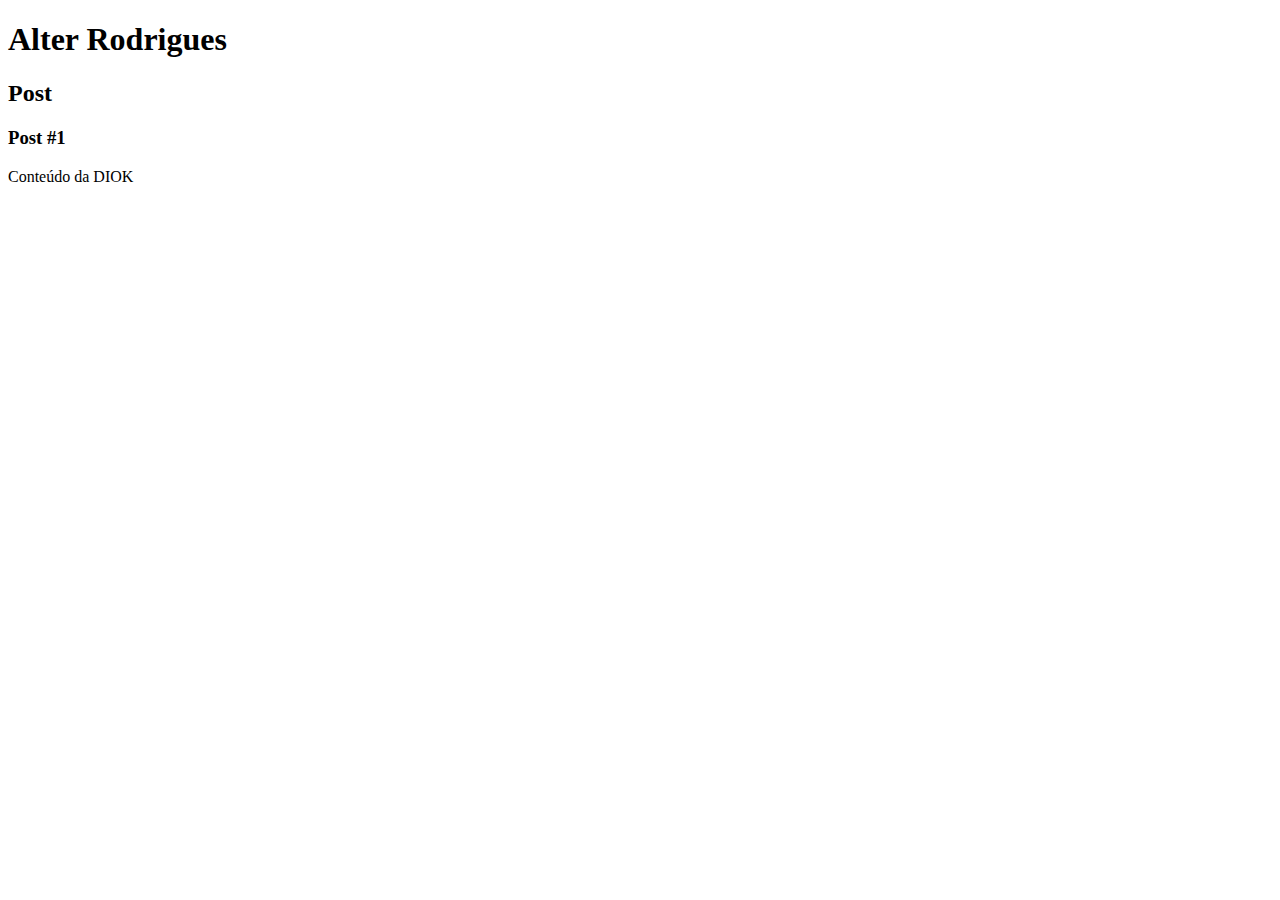
==== Introdução a HTML 5 e CSS 3/index.html @ 3b30a668 "Organizando os Conteúdos por Tema" ====
<!DOCTYPE html>
<html>
   <head>
	<meta charset="utf-8">
	<title>Alter Rodrigues</title>
  </head>
  <body>
   <header>
    <h1> Alter Rodrigues </h1>
	</header>
        <section>
          <header>
    <h2>Post</h2>
	</header>
        <article>
          <header>
          <h3> Post #1 </h3>
         </header>
	 </article>
 </section>

   <p> Conteúdo da DIOK </p>
 <footer></footer>
  </body>
</html>
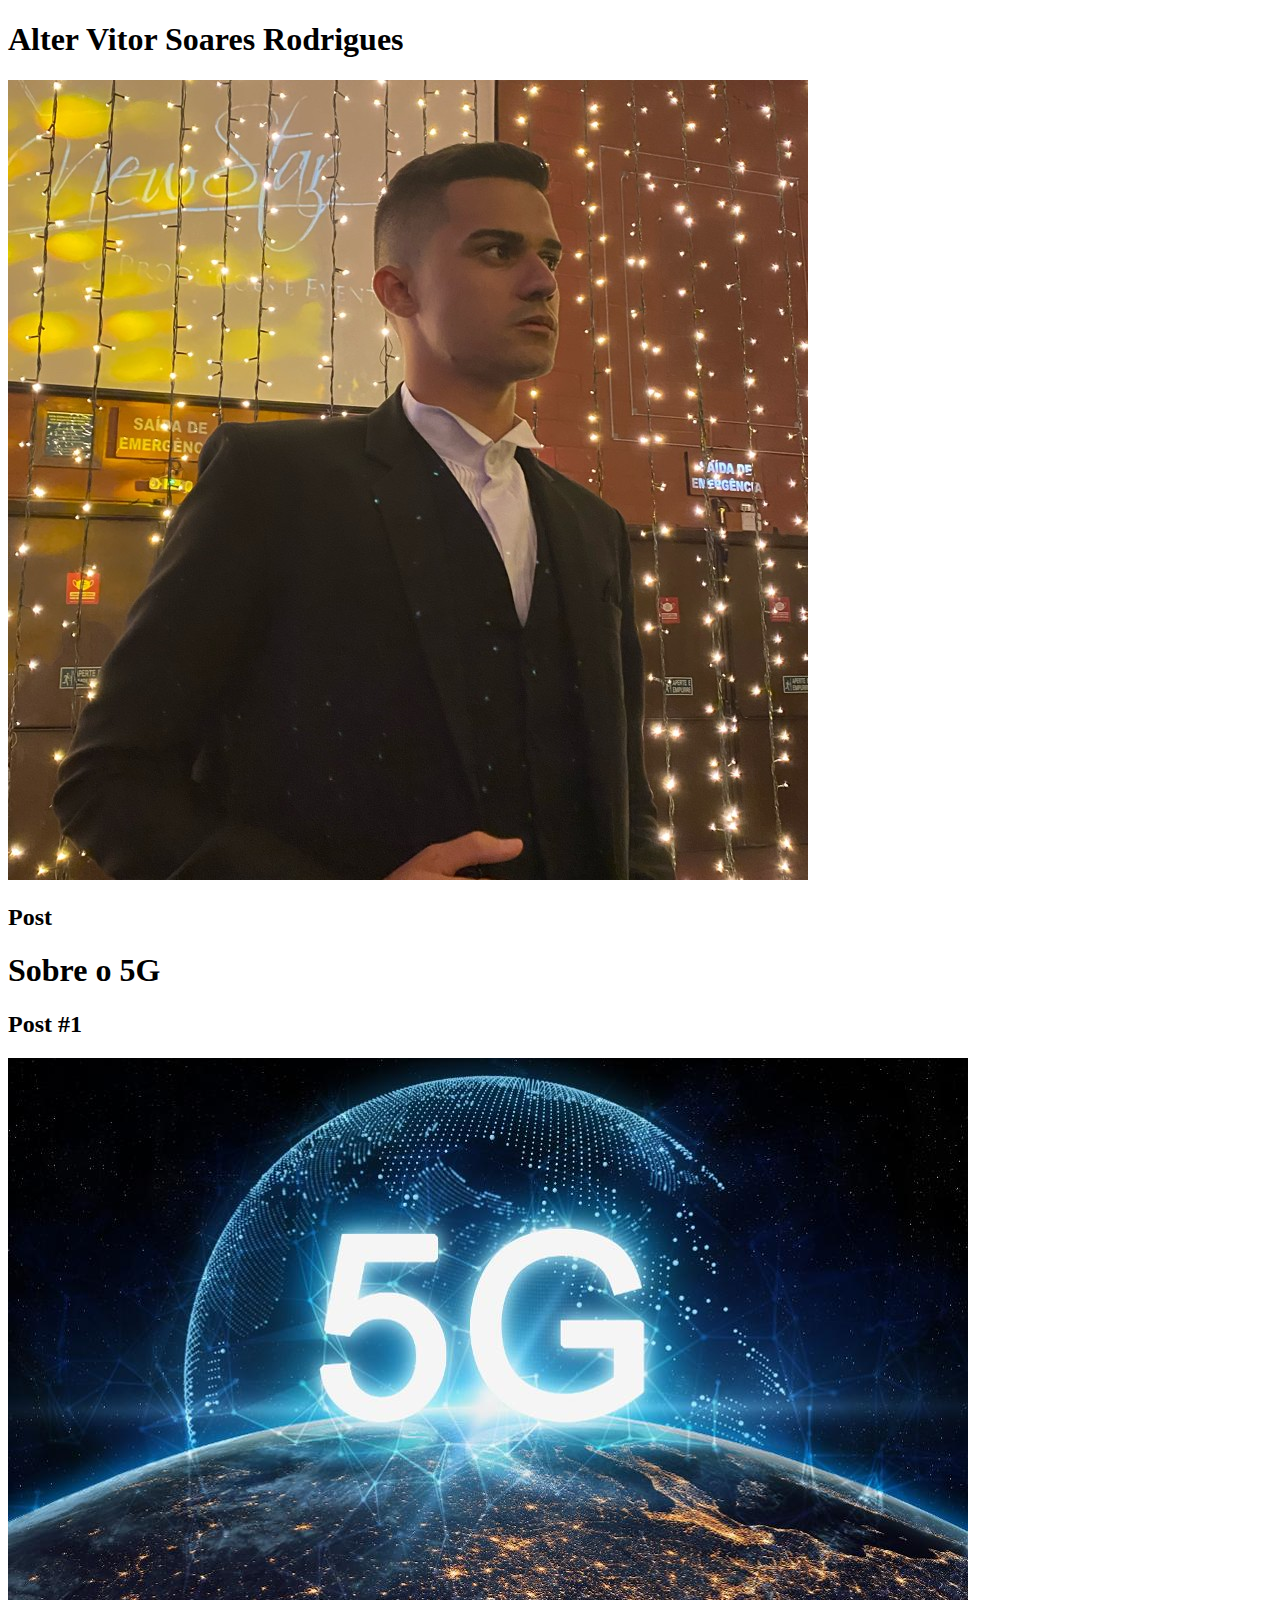
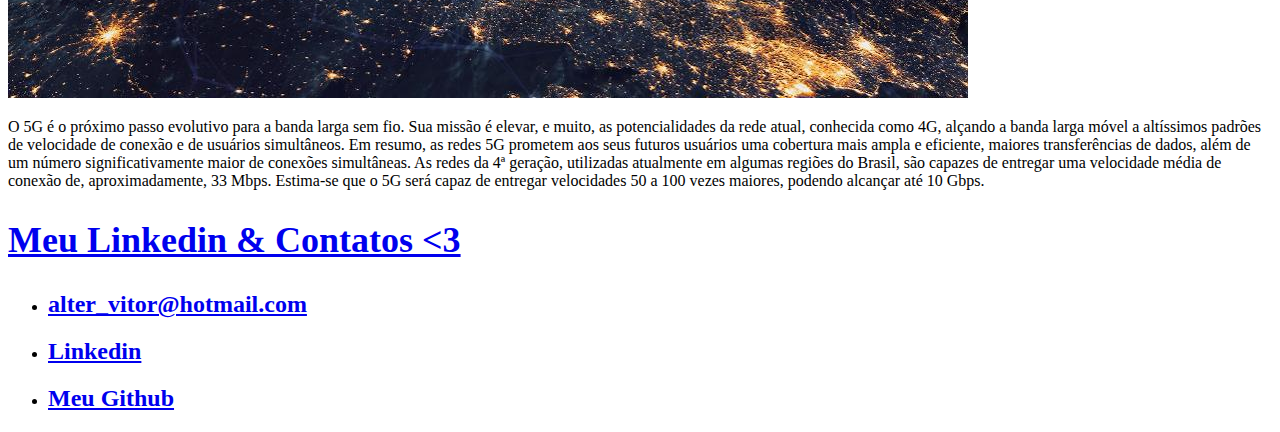
==== commit 4e69e1b9: "Organizando os Conteúdos por Tema" ====
--- a/Introdução a HTML 5 e CSS 3/index.html
+++ b/Introdução a HTML 5 e CSS 3/index.html
@@ -6,7 +6,8 @@
   </head>
   <body>
    <header>
-    <h1> Alter Rodrigues </h1>
+    <h1> Alter Vitor Soares Rodrigues </h1>
+      <img src="alterino.jpg" alt ="Perfil do Alter"> 
 	</header>
         <section>
           <header>
@@ -14,13 +15,30 @@
 	</header>
         <article>
           <header>
-          <h3> Post #1 </h3>
+   		<h1>Sobre o 5G</h1>
+          <h2> Post #1 </h2>
+            <img src="fiveg.jpg"  alt = "Imagem ilustrativa do 5G"> 
          </header>
 	 </article>
  </section>
-
-   <p> Conteúdo da DIOK </p>
- <footer></footer>
+      <p> 
+ O 5G é o próximo passo evolutivo para a banda larga sem fio. Sua missão é elevar, e muito, as potencialidades da rede atual, conhecida como 4G, alçando a banda    larga móvel a altíssimos padrões de velocidade de conexão e de usuários simultâneos.
+Em resumo, as redes 5G prometem aos seus futuros usuários uma cobertura mais ampla e eficiente, maiores transferências de dados, além de um número significativamente maior de conexões simultâneas.
+As redes da 4ª geração, utilizadas atualmente em algumas regiões do Brasil, são capazes de entregar uma velocidade média de conexão de, aproximadamente, 33 Mbps. Estima-se que o 5G será capaz de entregar velocidades 50 a 100 vezes maiores, podendo alcançar até 10 Gbps.
+      </p>
+ <h2><a href="https://www.linkedin.com/in/alter-vitor-136401167/" target = "_blank"> <h2>Meu Linkedin & Contatos <3 </h2> </a></h2>
+ <footer>
+   <ul>
+      <li>
+	<h2><a href= "alter_vitor@hotmail.com">alter_vitor@hotmail.com</a></h2>
+     </li>
+     <li>
+       <h2><a href="https://www.linkedin.com/in/alter-vitor-136401167/">Linkedin</a></h2>
+     </li>
+     <li>
+      <h2> <a href="https://github.com/alterianos">Meu Github</a> </h2>
+     </li>
+</footer>
   </body>
 </html>
 
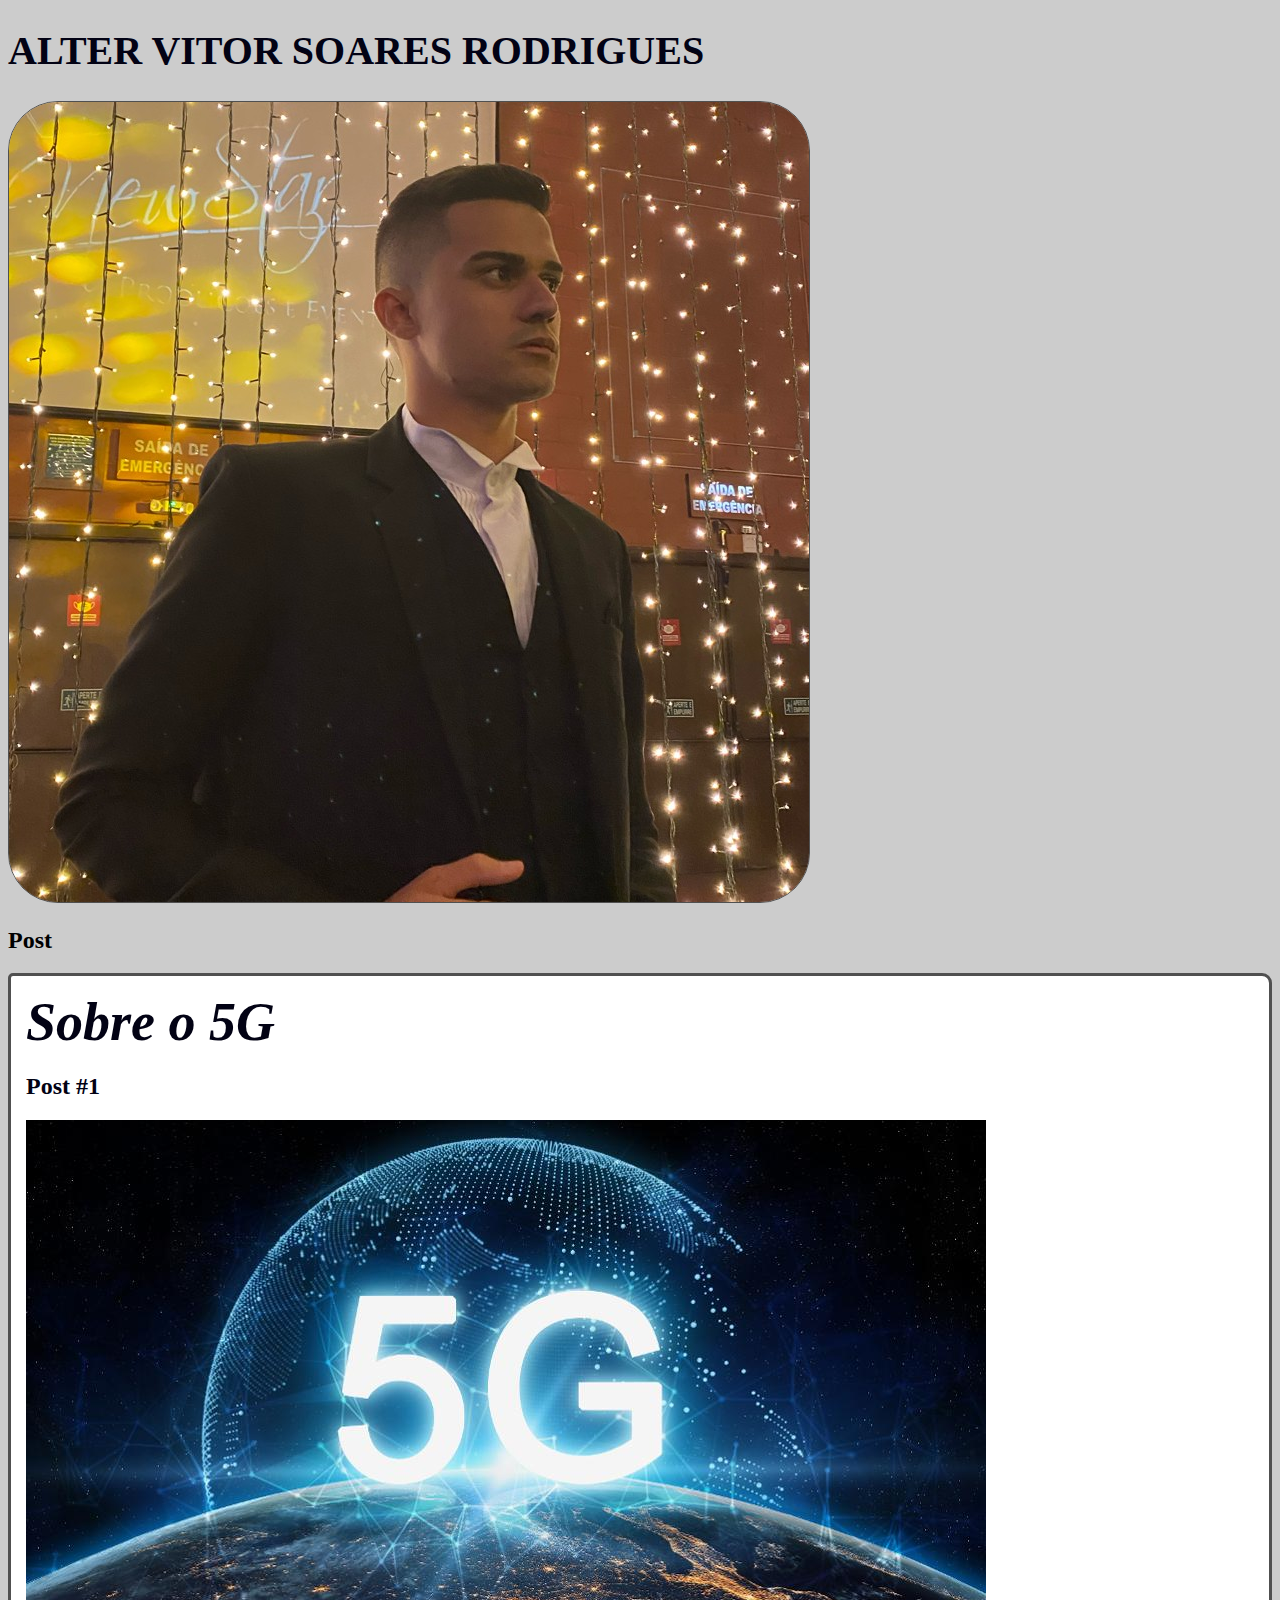
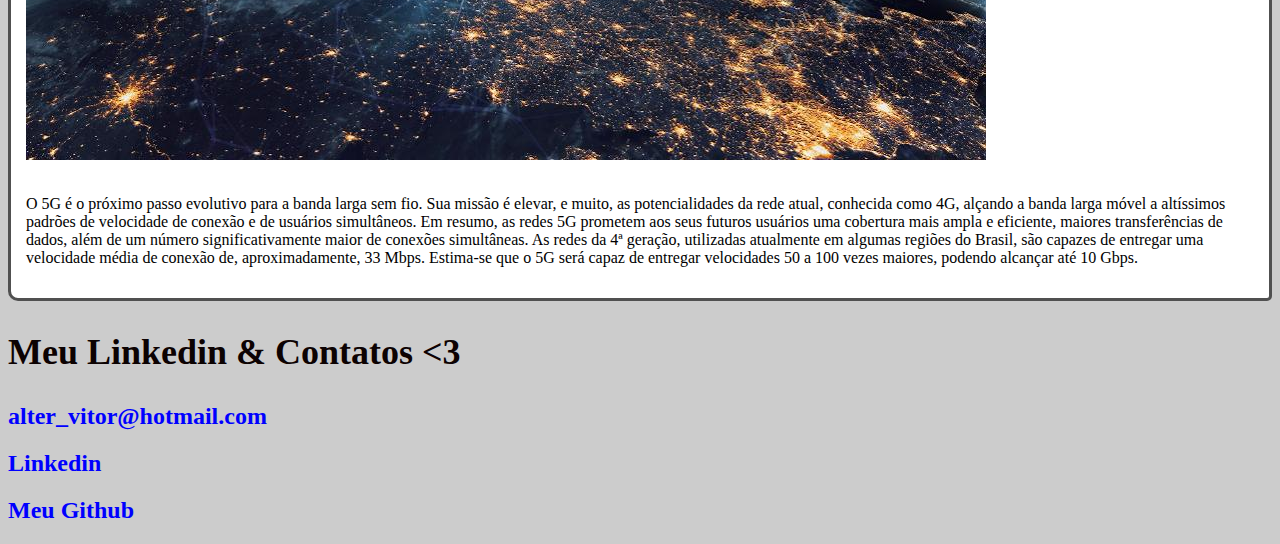
==== commit c63549ce: "Organizando os Conteúdos por Tema" ====
--- a/Introdução a HTML 5 e CSS 3/index.html
+++ b/Introdução a HTML 5 e CSS 3/index.html
@@ -3,32 +3,33 @@
    <head>
 	<meta charset="utf-8">
 	<title>Alter Rodrigues</title>
+        <link rel="stylesheet" href="style.css">
   </head>
   <body>
    <header>
-    <h1> Alter Vitor Soares Rodrigues </h1>
-      <img src="alterino.jpg" alt ="Perfil do Alter"> 
+    <h1 id="title"> Alter Vitor Soares Rodrigues </h1>
+      <img src="alterino.jpg" alt ="Perfil do Alter" class="photo"> 
 	</header>
         <section>
           <header>
     <h2>Post</h2>
 	</header>
-        <article>
+        <article class = "post">
           <header>
-   		<h1>Sobre o 5G</h1>
-          <h2> Post #1 </h2>
-            <img src="fiveg.jpg"  alt = "Imagem ilustrativa do 5G"> 
+   		<h3 class="post_title">Sobre o 5G</h3>
+          <h2 class="subtitle"> Post #1 </h2>
+            <img src="fiveg.jpg"  alt = "Imagem ilustrativa do 5G" class="post_image"> 
+            <p> 
+              O 5G é o próximo passo evolutivo para a banda larga sem fio. Sua missão é elevar, e muito, as potencialidades da rede atual, conhecida como 4G, alçando a banda    larga móvel a altíssimos padrões de velocidade de conexão e de usuários simultâneos.
+             Em resumo, as redes 5G prometem aos seus futuros usuários uma cobertura mais ampla e eficiente, maiores transferências de dados, além de um número significativamente maior de conexões simultâneas.
+             As redes da 4ª geração, utilizadas atualmente em algumas regiões do Brasil, são capazes de entregar uma velocidade média de conexão de, aproximadamente, 33 Mbps. Estima-se que o 5G será capaz de entregar velocidades 50 a 100 vezes maiores, podendo alcançar até 10 Gbps.
+                   </p>
          </header>
 	 </article>
  </section>
-      <p> 
- O 5G é o próximo passo evolutivo para a banda larga sem fio. Sua missão é elevar, e muito, as potencialidades da rede atual, conhecida como 4G, alçando a banda    larga móvel a altíssimos padrões de velocidade de conexão e de usuários simultâneos.
-Em resumo, as redes 5G prometem aos seus futuros usuários uma cobertura mais ampla e eficiente, maiores transferências de dados, além de um número significativamente maior de conexões simultâneas.
-As redes da 4ª geração, utilizadas atualmente em algumas regiões do Brasil, são capazes de entregar uma velocidade média de conexão de, aproximadamente, 33 Mbps. Estima-se que o 5G será capaz de entregar velocidades 50 a 100 vezes maiores, podendo alcançar até 10 Gbps.
-      </p>
  <h2><a href="https://www.linkedin.com/in/alter-vitor-136401167/" target = "_blank"> <h2>Meu Linkedin & Contatos <3 </h2> </a></h2>
  <footer>
-   <ul>
+   <ul class="contacts_list">
       <li>
 	<h2><a href= "alter_vitor@hotmail.com">alter_vitor@hotmail.com</a></h2>
      </li>
@@ -38,6 +39,7 @@
      <li>
       <h2> <a href="https://github.com/alterianos">Meu Github</a> </h2>
      </li>
+     </ul>
 </footer>
   </body>
 </html>
--- a/Introdução a HTML 5 e CSS 3/style.css
+++ b/Introdução a HTML 5 e CSS 3/style.css
@@ -0,0 +1,62 @@
+body {
+    background: #ccc ;
+    font-family: Verdana;
+
+}
+
+.photo {
+   border: 1px solid #505050;
+   border-radius: 50px;
+   
+}
+
+#title, .subtitle, .post_title {
+  color: rgb(2, 2, 20);
+}
+
+#title {
+   font-size: 40px;
+   text-transform: uppercase;
+}
+
+a {
+  text-decoration: none;
+  color: #0c0202;
+}
+
+.post_title {
+  font-size: 54px;
+  font-style: italic;
+  margin: 0;
+ margin-bottom: 15px;
+}
+
+.post {
+   background: #fff;
+   padding: 15px;
+   border: 3px solid #505050;
+   margin-bottom: 15px;
+   border-radius: 5px 10px;
+}
+
+.post_content {
+   margin: 0;
+   margin-bottom: 15px;
+   text-transform: capitalize;
+}
+
+.post_image {
+  margin-bottom: 15px;
+}
+
+.contacts_list {
+  padding-left: 15px;
+ list-style-type: none;
+ padding: 0;
+}
+
+
+.contacts_list li a {
+  color: blue;
+  text-decoration: none;
+}